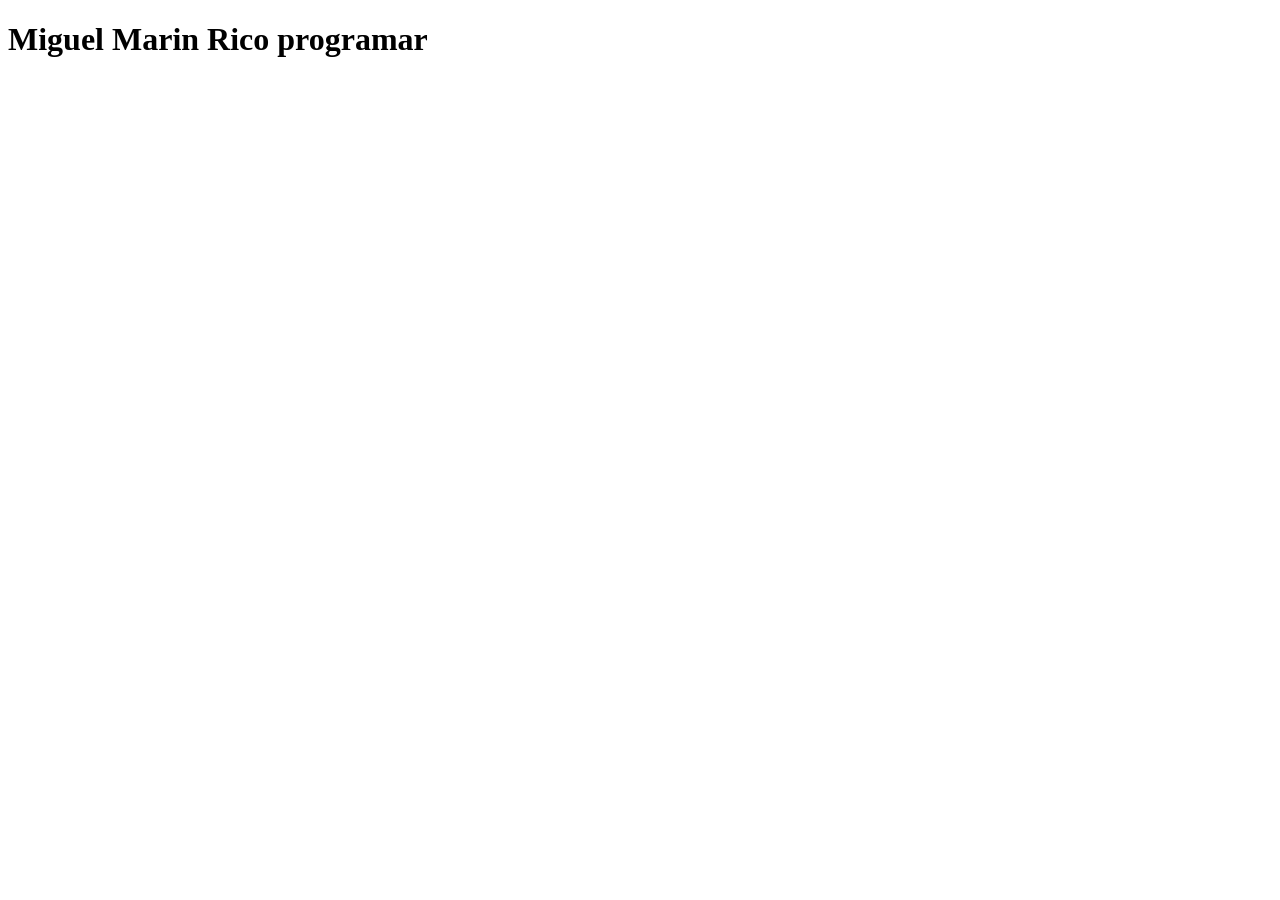
==== 3172293-FREELANCER-PROJECT/index.html @ 5e69eb95 "Agregamos navbar y ajustes de estilos" ====
<!DOCTYPE html>
<html lang="en">
<head>
    <meta charset="UTF-8">
    <meta name="viewport" content="width=device-width, initial-scale=1.0">
    <title>Freelancer</title>

    <link rel="stylesheet" href="/styles/styles.css">

</head>
<body>
    <header>
    <h1 class="navbar__title">
        Miguel Marin
        <span class="navbar__subtitle">Rico programar</span>
    </h1>
    </header>

    <div class="navbar-container">

    </div>
    
    <script src="/js/components/navbar.js"></script>
</body>
</html>
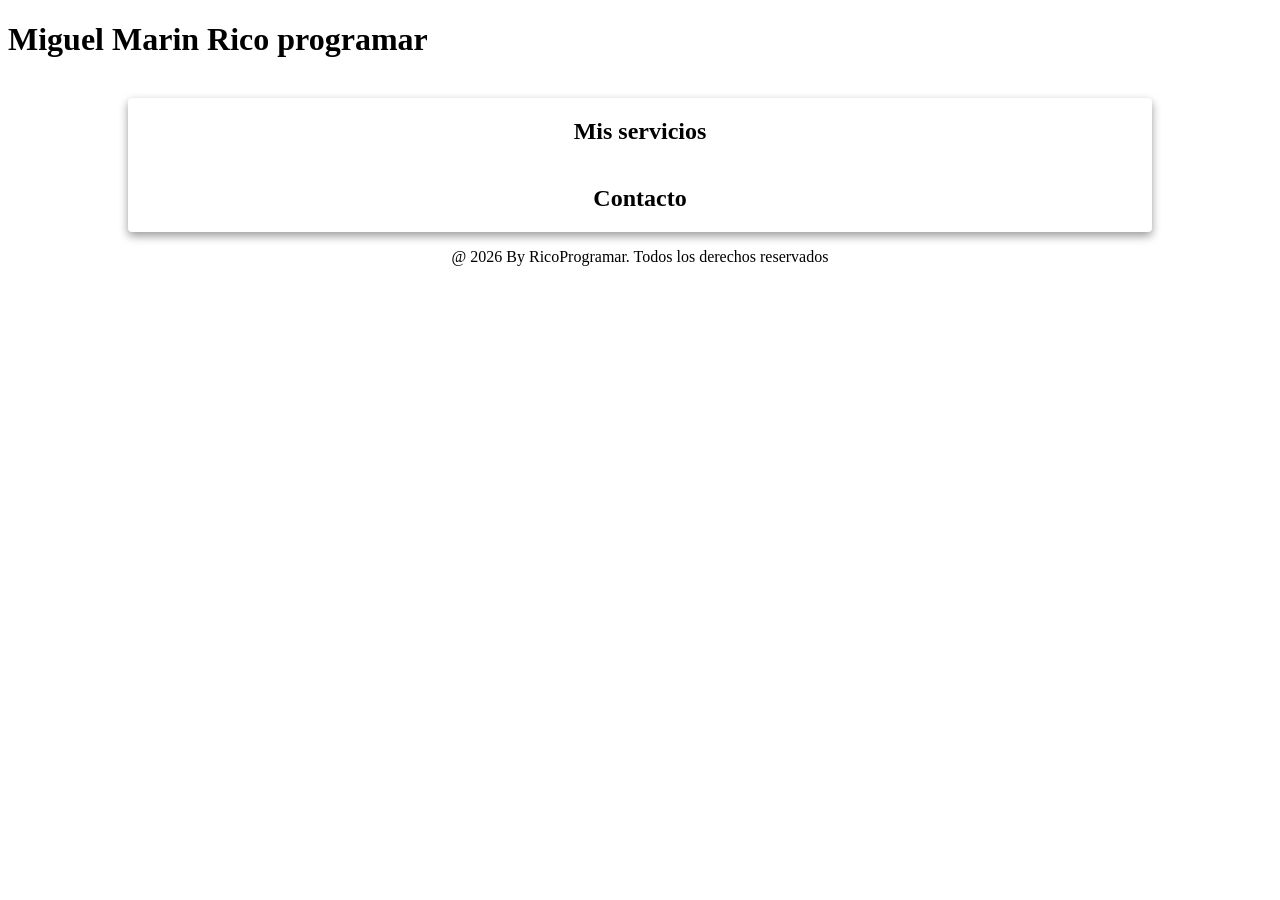
==== commit b17f8766: "Este es todo el proyecto de freelancer" ====
--- a/3172293-FREELANCER-PROJECT/index.html
+++ b/3172293-FREELANCER-PROJECT/index.html
@@ -5,21 +5,42 @@
     <meta name="viewport" content="width=device-width, initial-scale=1.0">
     <title>Freelancer</title>
 
-    <link rel="stylesheet" href="/styles/styles.css">
+    <link rel="stylesheet" href="/styles/variables.css">
+    <link rel="stylesheet" href="/styles/components/navbar.css">
+   <link rel="stylesheet" href="/styles/components/hero.css">
+   <link rel="stylesheet" href="./styles/components/contact-form.css">
+
+<script type="module">
+    import { loadCards } from "/js/components/card.js";
+    loadCards(".services__cards-container")
+</script>
 
 </head>
 <body>
+    <!-- HEADER-->
     <header>
     <h1 class="navbar__title">
         Miguel Marin
         <span class="navbar__subtitle">Rico programar</span>
     </h1>
-    </header>
+    </header><!-- HEADER-->
 
-    <div class="navbar-container">
+    <div class="navbar-container"></div>
+    <div class="hero-container"></div>
+    
+    <main class="services">
+        <h2 class="services__title">Mis servicios</h2>
+        <div class="services__cards-container"></div>
+        <h2 class="services__contact-title">Contacto</h2>
+        <div class="services__form-container"></div>  
+    </main>
+    
+    <footer>
+        <p class="footer">@ 2026 By RicoProgramar. Todos los derechos reservados</p>
+    </footer>
 
-    </div>
-    
     <script src="/js/components/navbar.js"></script>
+    <script src="/js/components/hero.js"></script>
+    <script src="/js/components/contact-form.js"></script>
 </body>
 </html>
--- a/3172293-FREELANCER-PROJECT/styles/components/contact-form.css
+++ b/3172293-FREELANCER-PROJECT/styles/components/contact-form.css
@@ -0,0 +1,135 @@
+
+
+/* ===========================================
+      Contenedor principal
+==============================================*/
+.services {
+    display: flex;
+    flex-direction: column;
+    box-shadow: 0 4px 10px rgba(0, 0, 0, 0.4);
+    border: 1px  solid var(--tertiary-950);
+    border-radius: 4px;
+    margin: 40px auto 0 auto;
+}
+
+@media (width > 768px) {
+    .services {
+        width: 80vw;
+    }
+    .services__form-container {
+        margin: 0 auto;
+        width: 70vw;
+    }
+}
+
+.service-form__container {
+    width: 80vw;
+}
+/* ===========================================
+      Título
+==============================================*/
+
+.services__contact-title,
+.services__title {
+    text-align: center;
+}
+
+/* ===========================================
+      Formulario
+==============================================*/
+
+.contact-form {
+    display: grid;
+    gap: 24px;
+    background-color: var(--gray-700);
+    margin: 0 24px;
+    border-radius: 4px;
+    color: var(--white);
+}
+
+.contact-form__tittle {
+    text-align: center;
+    color: var(--tertiary-950);
+    padding-top: 24px;
+}
+
+.contact-form__form {
+    display: grid;
+    padding-bottom: 24px;
+    gap: 24px;
+    margin: 24px;
+}
+
+.contact-form__row {
+    display: grid;
+    grid-template-columns: 1fr;
+    gap: 24px;
+}
+
+@media (width > 768px) {
+    .contact-form__row {
+        grid-template-columns: repeat(2, 1fr);
+    }
+}
+
+.contact-form__label {
+    display: flex;
+    flex-direction: column;
+    gap: 4px;
+    font-size: var(--fs-xxxs);
+}
+
+.contact-form__input {
+    height: 48px;
+    border-radius: 4px;
+    padding: 16px;
+    font-size: var(--fs-xs);
+}
+
+.contact-form__text-area {
+    min-height: 100px;
+    resize: vertical;
+}
+
+/* ===========================================
+      Botones
+==============================================*/
+
+.contact-form__actions {
+    display: flex;
+    flex-direction: column;
+    gap: 24px;
+}
+
+@media (width > 768px) {
+    .contact-form__actions {
+    display: flex;
+    flex-direction: row;
+    justify-content: space-around;
+    }
+}
+
+.contact-form__button {
+    padding: 12px 24px;
+    border-radius: 4px;
+    border: none;
+    font-size: var(--fs-xs);
+}
+
+.contact-form__button:hover {
+    background-color: var(--tertiary-300);
+}
+
+.contact-form__button--green {
+    background-color: var(--primary-700);
+    color: var(--white);
+}
+
+.contact-form__button--green:hover {
+    background-color: var(--primary-900);
+}
+
+.footer{
+    text-align: center;
+    font-size: var(--fs-xxxxs);
+}
